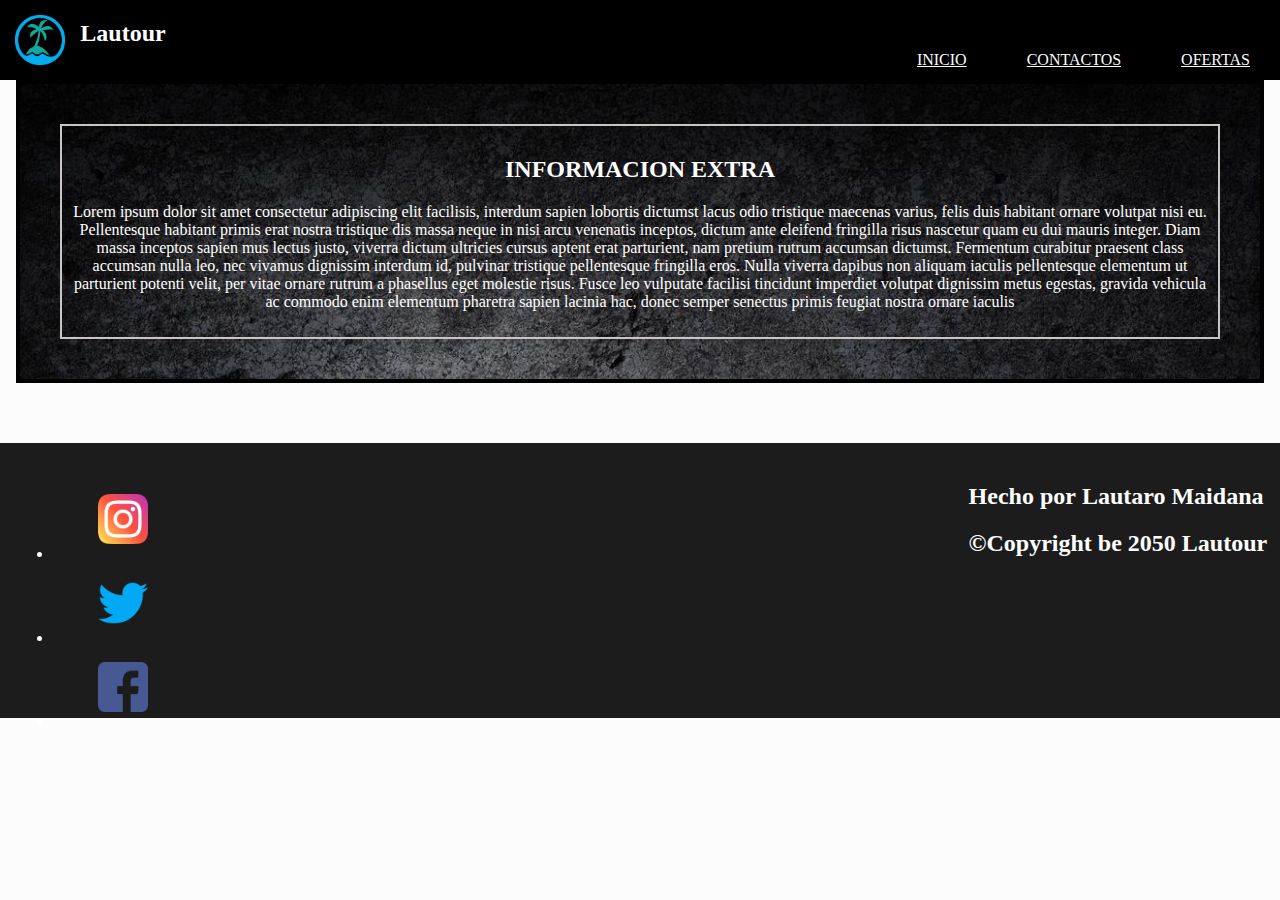
==== tpi/index.html @ 20cca661 "Add files via upload" ====
<!DOCTYPE html>
<html lang="en">

<head>
    <meta charset="UTF-8">
    <meta http-equiv="X-UA-Compatible" content="IE=edge">
    <meta name="viewport" content="width=device-width, initial-scale=1.0">
    <title>Trabajo practico integrador de WEB</title>
    <link rel="stylesheet" href="programacion.css" width="25px" height="25px" ;>
</head>

<body>
    <header>
        <div class="logotipo">
            <img src="assets/logo-viaje.png">
            <h2 class="nombre-empresa">Lautour</h2>
        </div>


        <nav class="divisiones">
            <ul>
                <li><a href="index.html" class="boton">INICIO</a></li>
                <li><a href="contacto.html" class="boton">CONTACTOS</a></li>
                <li><a href="ofertas.html" class="boton">OFERTAS</a></li>
            </ul>
        </nav>
    </header>

    <main class="contenido_index">




    </main>

    <aside>
        <div class="text-aside">
            <h2>INFORMACION EXTRA</h2>
            <p>
                Lorem ipsum dolor sit amet consectetur adipiscing elit facilisis, interdum sapien lobortis dictumst
                lacus
                odio tristique maecenas varius, felis duis habitant ornare volutpat nisi eu. Pellentesque habitant
                primis
                erat nostra tristique dis massa neque in nisi arcu venenatis inceptos, dictum ante eleifend fringilla
                risus
                nascetur quam eu dui mauris integer. Diam massa inceptos sapien mus lectus justo, viverra dictum
                ultricies
                cursus aptent erat parturient, nam pretium rutrum accumsan dictumst.

                Fermentum curabitur praesent class accumsan nulla leo, nec vivamus dignissim interdum id, pulvinar
                tristique
                pellentesque fringilla eros. Nulla viverra dapibus non aliquam iaculis pellentesque elementum ut
                parturient
                potenti velit, per vitae ornare rutrum a phasellus eget molestie risus. Fusce leo vulputate facilisi
                tincidunt imperdiet volutpat dignissim metus egestas, gravida vehicula ac commodo enim elementum
                pharetra
                sapien lacinia hac, donec semper senectus primis feugiat nostra ornare iaculis
            </p>
        </div>
    </aside>

    
    <footer>

        <div>
            <ul>
                <li><a href="https://campus.cet30.edu.ar/login/index.php" class="boton">
                    <img src="assets/instagram.png" alt="" width="" height="">

                </a></li>
                <li><a href="https://campus.cet30.edu.ar/login/index.php" class="boton">
                <img src="assets/twitter.png" alt="" width="" height="">
                </a></li>
                <li><a href="https://campus.cet30.edu.ar/login/index.php" class="boton">
                    <img src="assets/facebook.png" alt=""  width="50px" height="0px">
                </a></li>
            </ul>
        </div>


        <div class="fin">
            <h2><b>Hecho por</b> Lautaro Maidana</h2>
            <h2><b>©Copyright be 2050</b> Lautour</h2>
        </div>

    </footer>
</body>

</html>
---- tpi/programacion.css ----
body {
    background-color: #fcfcfc;
    margin: 0;
    padding: 0;
}

nav {
    height: 70px;
    display: flex;
    margin-bottom: 100px;
}

nav ul {
    padding: 0;
    list-style-type: none;
    flex: 2;
    display: flex;
}

.contenido_index {
    display: flex;
    flex-wrap: wrap;
    justify-content: center;
    align-items: center;
    background-color: #999696;

}

header {
    display: flex;
    height: 80px;
    background-color: #000000;
    color:#ffffff;
    justify-content: space-between;
    align-items: baseline;
}

.logotipo {
    display: flex;
}

img{
    height: 50px;
    margin: 15px;
}

.boton {
    width: 10px;
    padding: 20px;
    margin: 10px;
    text-align: center;
    color: #fcfcfc;
}

h2, p {
    color: #ffffff;
}

footer {
    color: #ffffff;
    background-color: #1c1c1c;
    padding: 20px 1% 5px 1%;
    margin-top: 60px;
    display: flex;
    height: 250px;
    justify-content: space-between;
}

.divisiones {
    text-align: center;

}

aside{
    text-align: center;
    background-image:url(assets/fondo\ negro.jpg.png);
    background-repeat: no-repeat;
    background-size: cover;
    padding: 20px;
    border: 4px solid rgb(0, 0, 0);
    width: 1200px;
    margin: 0 auto;
}

.text-aside{
    margin: 20px;
    padding: 10px;
    border: 2px solid rgb(202, 197, 197);
}

ul{
text-decoration: none;

}
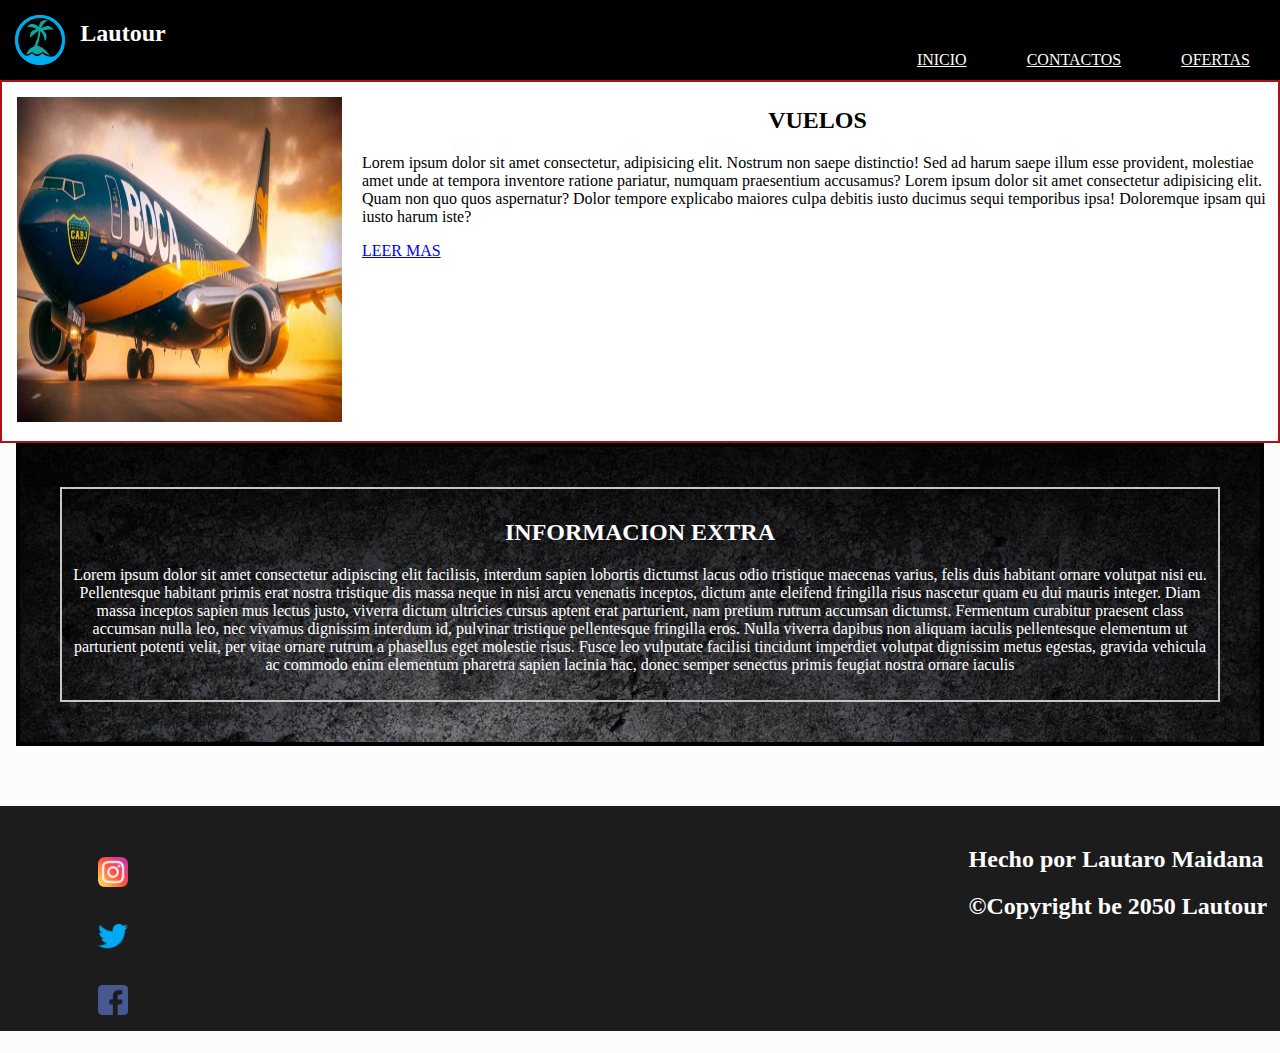
==== commit 50e4696d: "Add files via upload" ====
--- a/tpi/index.html
+++ b/tpi/index.html
@@ -6,7 +6,7 @@
     <meta http-equiv="X-UA-Compatible" content="IE=edge">
     <meta name="viewport" content="width=device-width, initial-scale=1.0">
     <title>Trabajo practico integrador de WEB</title>
-    <link rel="stylesheet" href="programacion.css" width="25px" height="25px" ;>
+    <link rel="stylesheet" href="programacion.css">
 </head>
 
 <body>
@@ -27,7 +27,30 @@
     </header>
 
     <main class="contenido_index">
+        <!-- caja destino-->
+        <div class="caja-destino">
+            <div clas="img-main">
+                <img src="assets/avion-boca.jpg.png" class="img-viaje">
 
+
+            </div>
+
+            <div class="info-viajes">
+
+                <h2 class="tit">VUELOS</h2>
+                <p class="texto">
+                    Lorem ipsum dolor sit amet consectetur, adipisicing elit. Nostrum non saepe distinctio! Sed ad harum
+                    saepe illum esse provident, molestiae amet unde at tempora inventore ratione pariatur, numquam
+                    praesentium accusamus? Lorem ipsum dolor sit amet consectetur adipisicing elit. Quam non quo quos
+                    aspernatur? Dolor tempore explicabo maiores culpa debitis iusto ducimus sequi temporibus ipsa!
+                    Doloremque ipsam qui iusto harum iste?
+                </p>
+                <p>
+                    <a href="https://campus.cet30.edu.ar/login/index.php" class="boton-destino">LEER MAS</a>
+
+                </p>
+            </div>
+        </div>
 
 
 
@@ -59,21 +82,21 @@
         </div>
     </aside>
 
-    
+
     <footer>
 
         <div>
             <ul>
                 <li><a href="https://campus.cet30.edu.ar/login/index.php" class="boton">
-                    <img src="assets/instagram.png" alt="" width="" height="">
+                        <img src="assets/instagram.png" class="iconos">
 
-                </a></li>
+                    </a></li>
                 <li><a href="https://campus.cet30.edu.ar/login/index.php" class="boton">
-                <img src="assets/twitter.png" alt="" width="" height="">
-                </a></li>
+                        <img src="assets/twitter.png" class="iconos">
+                    </a></li>
                 <li><a href="https://campus.cet30.edu.ar/login/index.php" class="boton">
-                    <img src="assets/facebook.png" alt=""  width="50px" height="0px">
-                </a></li>
+                        <img src="assets/facebook.png" class="iconos">
+                    </a></li>
             </ul>
         </div>
 
--- a/tpi/programacion.css
+++ b/tpi/programacion.css
@@ -18,19 +18,17 @@
 }
 
 .contenido_index {
-    display: flex;
-    flex-wrap: wrap;
     justify-content: center;
     align-items: center;
-    background-color: #999696;
-
+    background-color: #ffffff;
+    color: #000000;
 }
 
 header {
     display: flex;
     height: 80px;
     background-color: #000000;
-    color:#ffffff;
+    color: #ffffff;
     justify-content: space-between;
     align-items: baseline;
 }
@@ -39,7 +37,7 @@
     display: flex;
 }
 
-img{
+img {
     height: 50px;
     margin: 15px;
 }
@@ -52,28 +50,28 @@
     color: #fcfcfc;
 }
 
-h2, p {
+h2,
+p {
     color: #ffffff;
 }
 
 footer {
-    color: #ffffff;
     background-color: #1c1c1c;
     padding: 20px 1% 5px 1%;
     margin-top: 60px;
     display: flex;
-    height: 250px;
+    height: 200px;
     justify-content: space-between;
+    color: #fcfcfc;
 }
 
 .divisiones {
     text-align: center;
-
 }
 
-aside{
+aside {
     text-align: center;
-    background-image:url(assets/fondo\ negro.jpg.png);
+    background-image: url(assets/fondo\ negro.jpg.png);
     background-repeat: no-repeat;
     background-size: cover;
     padding: 20px;
@@ -82,13 +80,46 @@
     margin: 0 auto;
 }
 
-.text-aside{
+.text-aside {
     margin: 20px;
     padding: 10px;
     border: 2px solid rgb(202, 197, 197);
 }
 
-ul{
-text-decoration: none;
+ul {
+    list-style: none;
+}
 
-}+
+.iconos {
+    height: 30px;
+    width: 30px;
+}
+
+.img-viaje {
+    width: 325px;
+    height: 325px;
+
+}
+
+.texto {
+    color: #000000;
+}
+
+.caja-destino {
+    display: flex;
+    border: 2px solid rgb(177, 17, 17);
+}
+
+.boton1,
+.tit {
+    text-align: center;
+    color: #000000;
+}
+
+.info-viajes {
+    margin: 5px;
+}
+
+/* flex direccion reverse
+/* parte pagina contacto */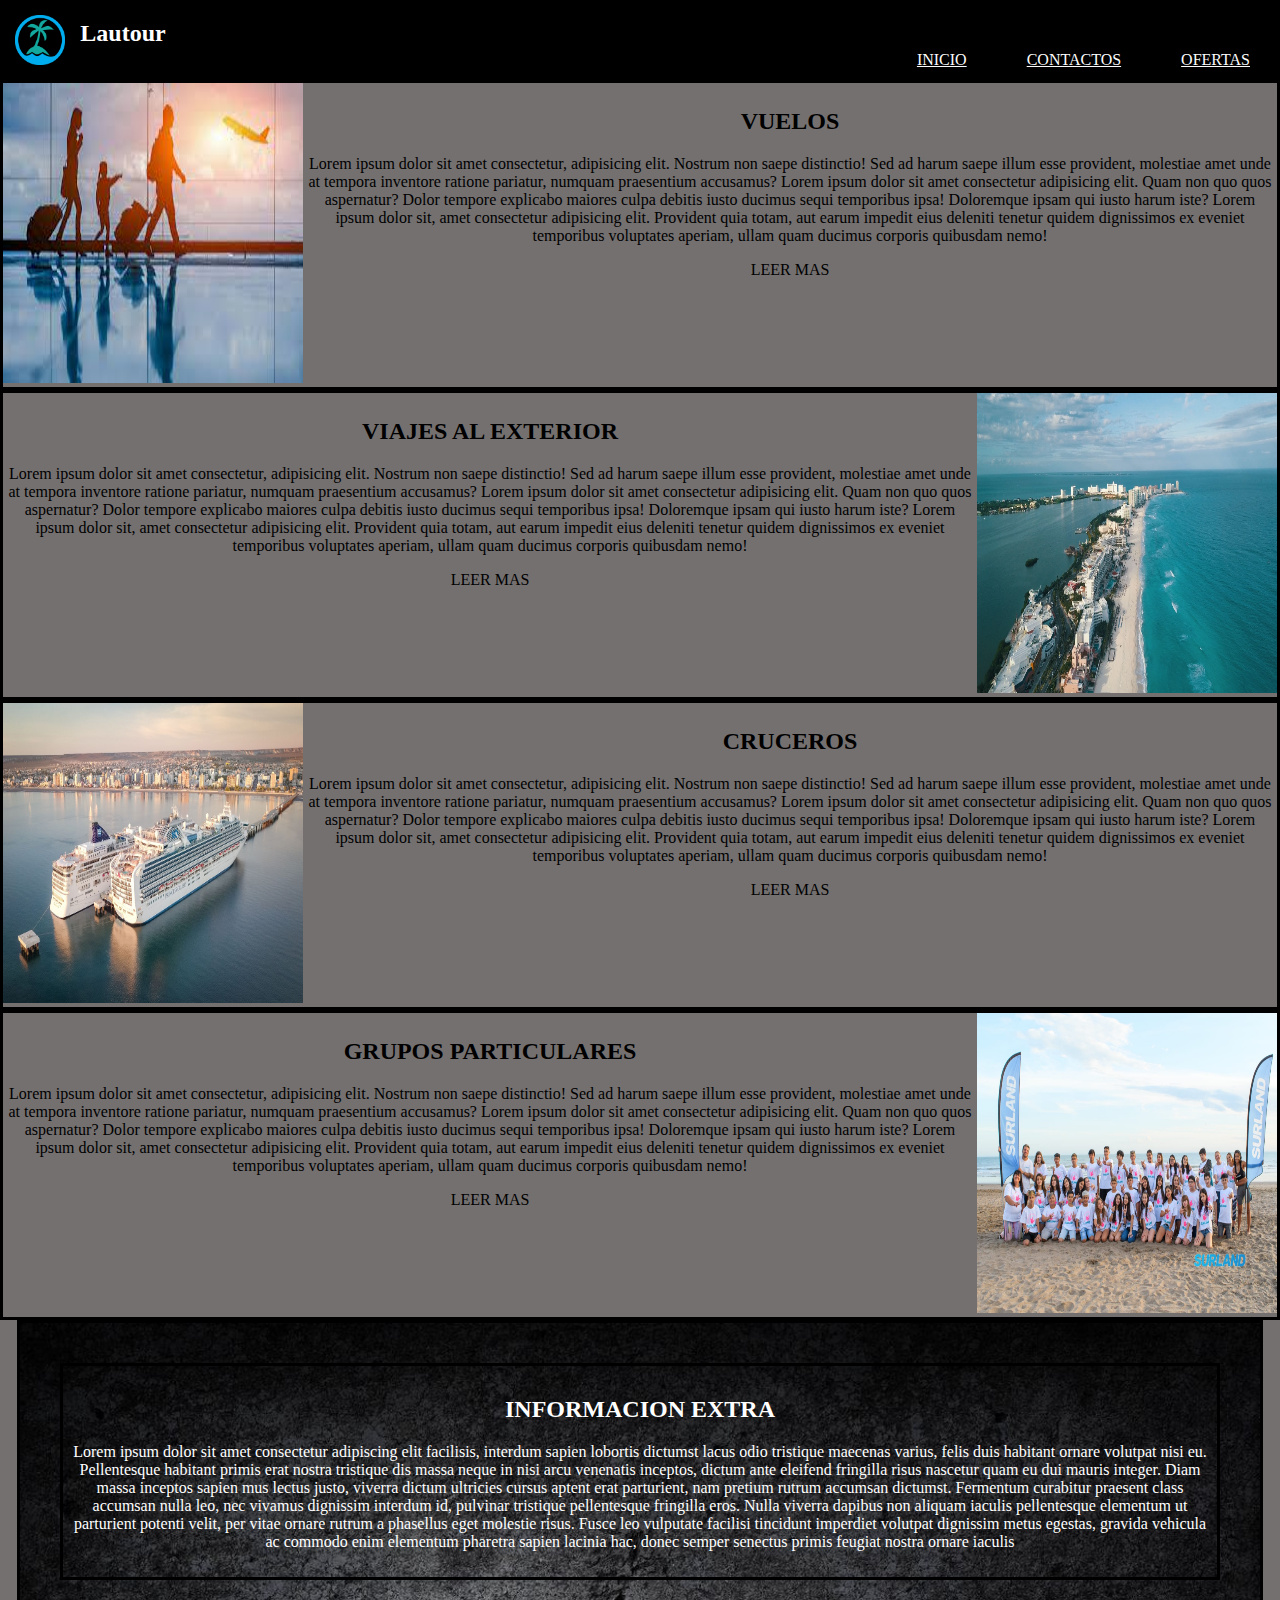
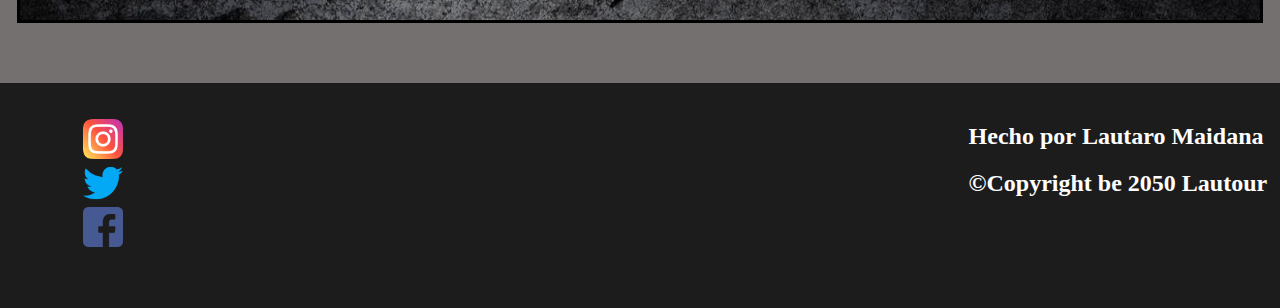
==== commit dab6d4c2: "Add files via upload" ====
--- a/tpi/index.html
+++ b/tpi/index.html
@@ -30,7 +30,7 @@
         <!-- caja destino-->
         <div class="caja-destino">
             <div clas="img-main">
-                <img src="assets/avion-boca.jpg.png" class="img-viaje">
+                <img src="assets/familia-avion.jpg.png" class="img-viaje">
 
 
             </div>
@@ -43,7 +43,9 @@
                     saepe illum esse provident, molestiae amet unde at tempora inventore ratione pariatur, numquam
                     praesentium accusamus? Lorem ipsum dolor sit amet consectetur adipisicing elit. Quam non quo quos
                     aspernatur? Dolor tempore explicabo maiores culpa debitis iusto ducimus sequi temporibus ipsa!
-                    Doloremque ipsam qui iusto harum iste?
+                    Doloremque ipsam qui iusto harum iste? Lorem ipsum dolor sit, amet consectetur adipisicing elit.
+                    Provident quia totam, aut earum impedit eius deleniti tenetur quidem dignissimos ex eveniet
+                    temporibus voluptates aperiam, ullam quam ducimus corporis quibusdam nemo!
                 </p>
                 <p>
                     <a href="https://campus.cet30.edu.ar/login/index.php" class="boton-destino">LEER MAS</a>
@@ -52,8 +54,83 @@
             </div>
         </div>
 
+        <div class="caja-destino2"> 
+            <div clas="img-main">
+                <img src="assets/cancun.jpg.png" class="img-viaje">
 
 
+            </div>
+
+            <div class="info-viajes">
+
+                <h2 class="tit">VIAJES AL EXTERIOR</h2>
+                <p class="texto">
+                    Lorem ipsum dolor sit amet consectetur, adipisicing elit. Nostrum non saepe distinctio! Sed ad harum
+                    saepe illum esse provident, molestiae amet unde at tempora inventore ratione pariatur, numquam
+                    praesentium accusamus? Lorem ipsum dolor sit amet consectetur adipisicing elit. Quam non quo quos
+                    aspernatur? Dolor tempore explicabo maiores culpa debitis iusto ducimus sequi temporibus ipsa!
+                    Doloremque ipsam qui iusto harum iste? Lorem ipsum dolor sit, amet consectetur adipisicing elit.
+                    Provident quia totam, aut earum impedit eius deleniti tenetur quidem dignissimos ex eveniet
+                    temporibus voluptates aperiam, ullam quam ducimus corporis quibusdam nemo!
+                </p>
+                <p>
+                    <a href="https://campus.cet30.edu.ar/login/index.php" class="boton-destino">LEER MAS</a>
+
+                </p>
+            </div>
+        </div>
+
+        <div class="caja-destino">
+            <div clas="img-main">
+                <img src="assets/cruceros.jpg.png" class="img-viaje">
+
+
+            </div>
+
+            <div class="info-viajes">
+
+                <h2 class="tit">CRUCEROS</h2>
+                <p class="texto">
+                    Lorem ipsum dolor sit amet consectetur, adipisicing elit. Nostrum non saepe distinctio! Sed ad harum
+                    saepe illum esse provident, molestiae amet unde at tempora inventore ratione pariatur, numquam
+                    praesentium accusamus? Lorem ipsum dolor sit amet consectetur adipisicing elit. Quam non quo quos
+                    aspernatur? Dolor tempore explicabo maiores culpa debitis iusto ducimus sequi temporibus ipsa!
+                    Doloremque ipsam qui iusto harum iste? Lorem ipsum dolor sit, amet consectetur adipisicing elit.
+                    Provident quia totam, aut earum impedit eius deleniti tenetur quidem dignissimos ex eveniet
+                    temporibus voluptates aperiam, ullam quam ducimus corporis quibusdam nemo!
+                </p>
+                <p>
+                    <a href="https://campus.cet30.edu.ar/login/index.php" class="boton-destino">LEER MAS</a>
+
+                </p>
+            </div>
+        </div>
+
+        <div class="caja-destino2"> 
+            <div clas="img-main">
+                <img src="assets/egresados.jpg.png" class="img-viaje">
+
+
+            </div>
+
+            <div class="info-viajes">
+
+                <h2 class="tit">GRUPOS PARTICULARES</h2>
+                <p class="texto">
+                    Lorem ipsum dolor sit amet consectetur, adipisicing elit. Nostrum non saepe distinctio! Sed ad harum
+                    saepe illum esse provident, molestiae amet unde at tempora inventore ratione pariatur, numquam
+                    praesentium accusamus? Lorem ipsum dolor sit amet consectetur adipisicing elit. Quam non quo quos
+                    aspernatur? Dolor tempore explicabo maiores culpa debitis iusto ducimus sequi temporibus ipsa!
+                    Doloremque ipsam qui iusto harum iste? Lorem ipsum dolor sit, amet consectetur adipisicing elit.
+                    Provident quia totam, aut earum impedit eius deleniti tenetur quidem dignissimos ex eveniet
+                    temporibus voluptates aperiam, ullam quam ducimus corporis quibusdam nemo!
+                </p>
+                <p>
+                    <a href="https://campus.cet30.edu.ar/login/index.php" class="boton-destino">LEER MAS</a>
+
+                </p>
+            </div>
+        </div>
     </main>
 
     <aside>
@@ -86,7 +163,7 @@
     <footer>
 
         <div>
-            <ul>
+            <ul class="al">
                 <li><a href="https://campus.cet30.edu.ar/login/index.php" class="boton">
                         <img src="assets/instagram.png" class="iconos">
 
--- a/tpi/programacion.css
+++ b/tpi/programacion.css
@@ -1,5 +1,5 @@
 body {
-    background-color: #fcfcfc;
+    background-color: #747070;
     margin: 0;
     padding: 0;
 }
@@ -37,7 +37,7 @@
     display: flex;
 }
 
-img {
+header img {
     height: 50px;
     margin: 15px;
 }
@@ -53,6 +53,10 @@
 h2,
 p {
     color: #ffffff;
+}
+
+p {
+    text-align: center;
 }
 
 footer {
@@ -75,7 +79,7 @@
     background-repeat: no-repeat;
     background-size: cover;
     padding: 20px;
-    border: 4px solid rgb(0, 0, 0);
+    border: 3px solid rgb(0, 0, 0);
     width: 1200px;
     margin: 0 auto;
 }
@@ -83,22 +87,17 @@
 .text-aside {
     margin: 20px;
     padding: 10px;
-    border: 2px solid rgb(202, 197, 197);
+    border: 3px solid rgb(0, 0, 0);
 }
 
-ul {
-    list-style: none;
-}
-
-
 .iconos {
-    height: 30px;
-    width: 30px;
+    height: 40px;
+    width: 40px;
 }
 
 .img-viaje {
-    width: 325px;
-    height: 325px;
+    width: 300px;
+    height: 300px;
 
 }
 
@@ -108,7 +107,8 @@
 
 .caja-destino {
     display: flex;
-    border: 2px solid rgb(177, 17, 17);
+    border: 3px solid rgb(0, 0, 0);
+    background-color: #747070;
 }
 
 .boton1,
@@ -121,5 +121,31 @@
     margin: 5px;
 }
 
-/* flex direccion reverse
-/* parte pagina contacto */+
+.caja-destino2 {
+    display: flex;
+    border: 3px solid rgb(0, 0, 0);
+    flex-direction: row-reverse;
+    background-color: #747070;
+}
+
+.boton-destino{
+    color:rgb(0, 0, 0);
+    text-decoration: none;
+}
+
+.al{
+    list-style-type: none;
+}
+
+/* parte pagina ofertas */
+
+
+
+ .tabla{
+    display: flex;
+    border: 3px solid rgb(0, 0, 0);
+    background-color: #747070;
+    justify-content: center;
+}
+
